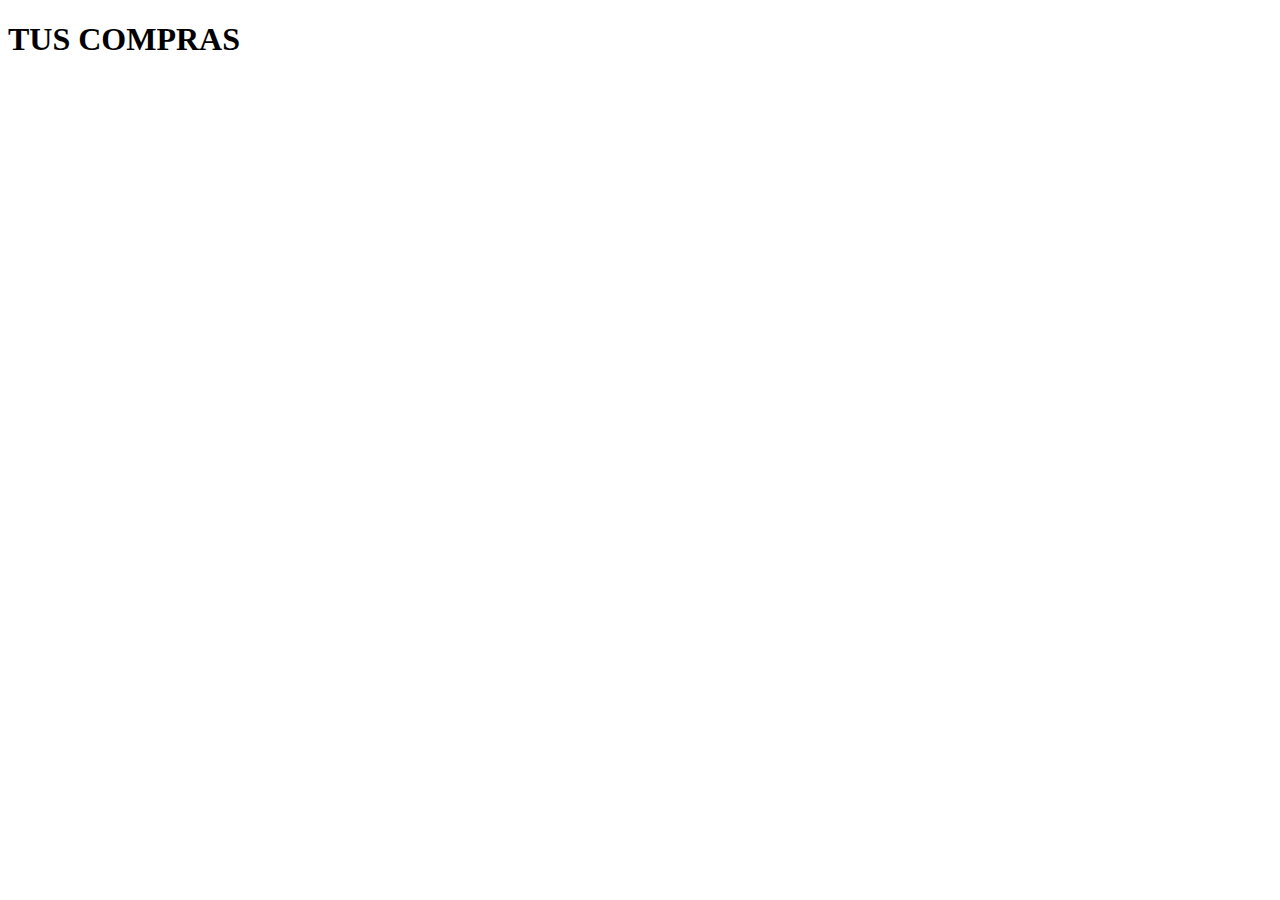
==== carrito.html @ a060b01d "creando repositorio" ====
<!DOCTYPE html>
<html lang="en">
<head>
    <meta charset="UTF-8">
    <meta name="viewport" content="width=device-width, initial-scale=1.0">
    <title>Carrito de compras</title>
</head>
<body>
    <main>
        <section>
            <h1>TUS COMPRAS</h1>
        </section>
        <section>
            
        </section>
    </main>
    
</body>
</html>
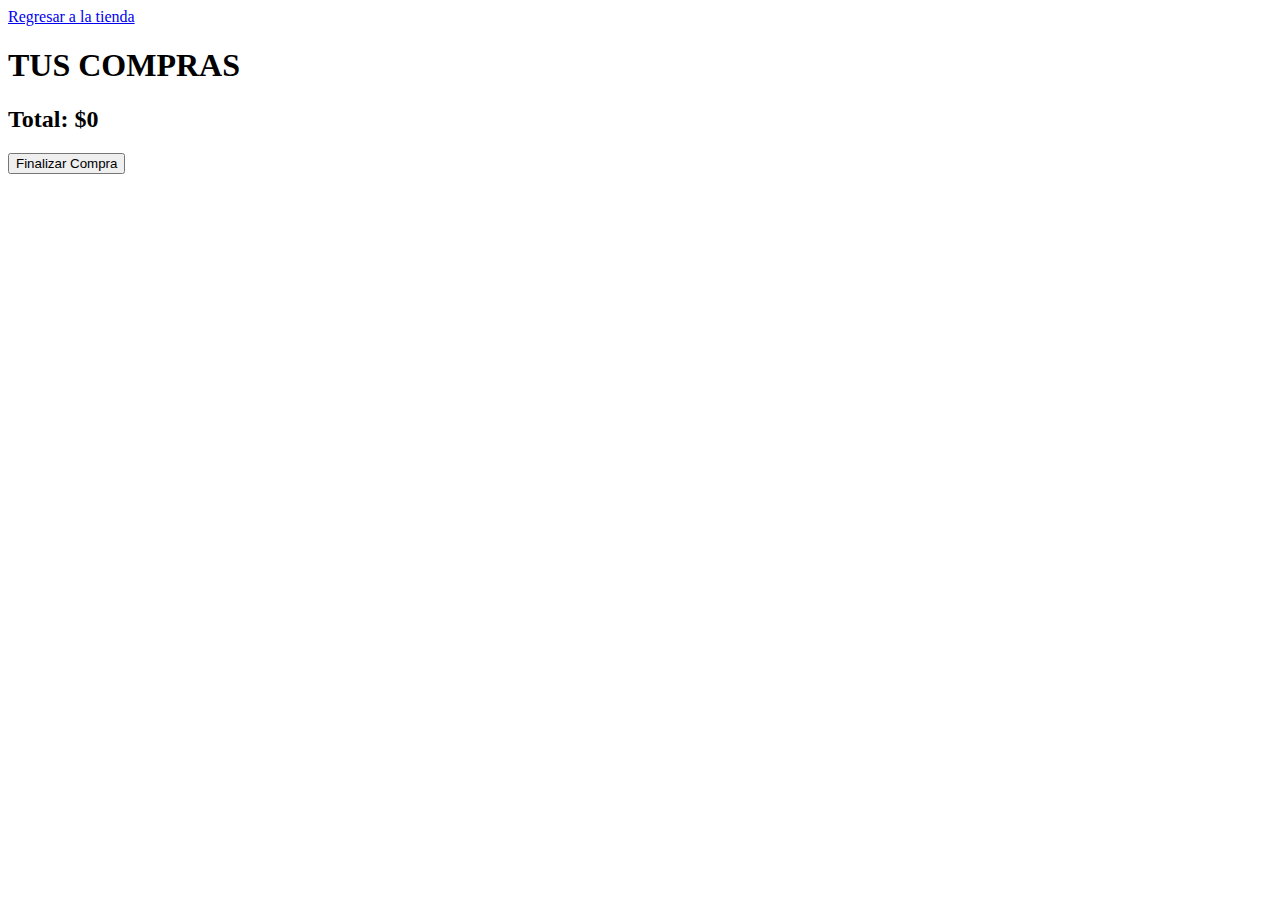
==== commit 9e1f67c0: "creando html de carrito" ====
--- a/carrito.html
+++ b/carrito.html
@@ -6,14 +6,24 @@
     <title>Carrito de compras</title>
 </head>
 <body>
+    <header>
+        <div>
+          <a href="index.html">Regresar a la tienda</a>
+        </div>
+      </header>
     <main>
         <section>
             <h1>TUS COMPRAS</h1>
+            <div id="cart-items"></div>
         </section>
         <section>
-            
+            <div id="cart-summary">
+                <h2>Total: $<span id="cart-total">0</span></h2>
+                <button id="checkout-btn">Finalizar Compra</button>
+              </div>
         </section>
     </main>
-    
+    <footer></footer>
+    <script src="scripts/cart.js"></script>
 </body>
 </html>